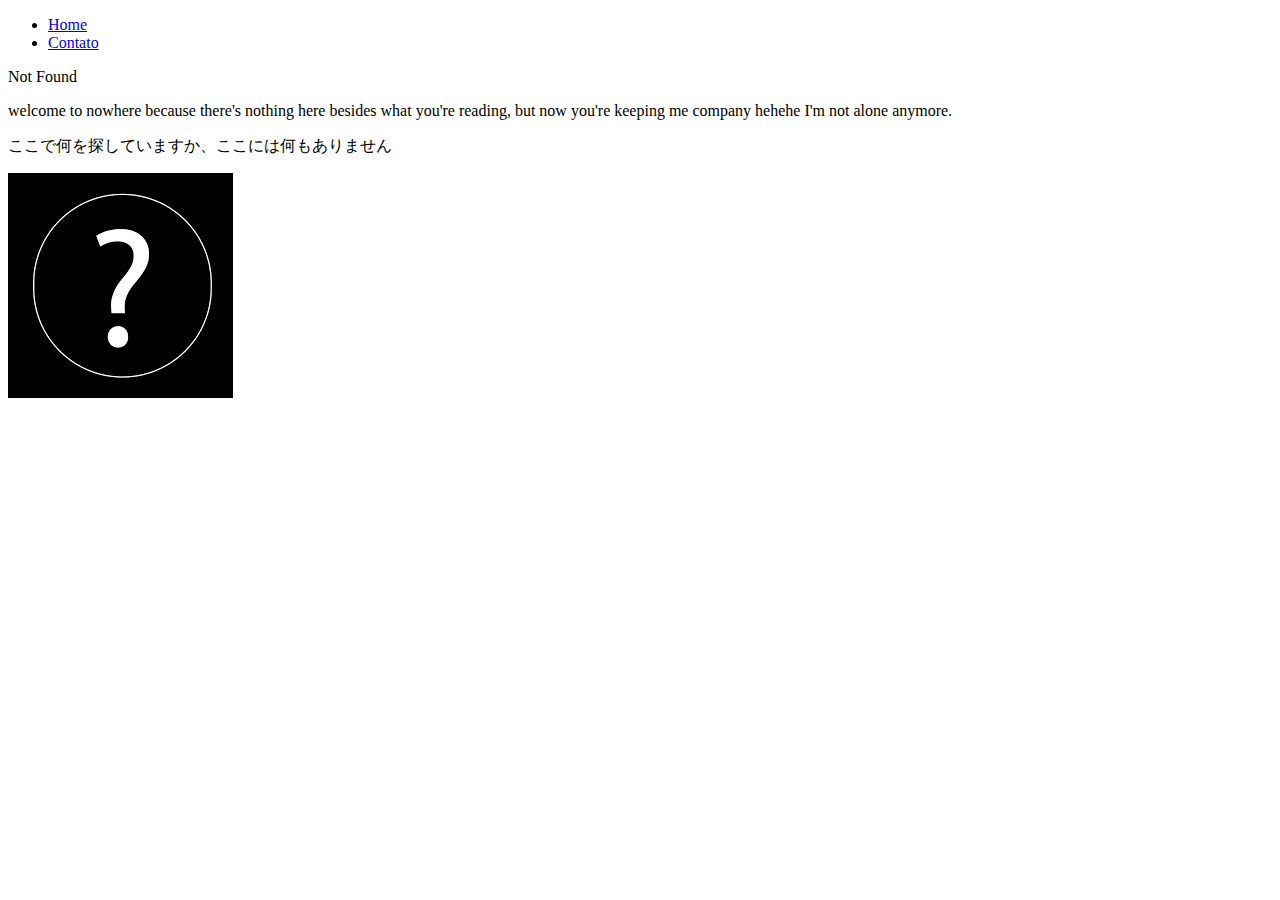
==== Fist test HTML/index.html @ 0c685f53 "fist test with HTML" ====
<!DOCTYPE html>
<html lang="en">
  <head>
    <meta charset="UTF-8" />
    <meta http-equiv="X-UA-Compatible" content="IE=edge" />
    <meta name="viewport" content="width=device-width, initial-scale=1.0" />
    <title>Null</title>
  </head>
  <body>
    <ul>
      <li>
        <a href="index.html"> Home </a>
      </li>
      <li>
        <a href="contato.html"> Contato </a>
      </li>
    </ul>

    <hi>Not Found</hi>

    <p>
      welcome to nowhere because there's nothing here besides what you're
      reading, but now you're keeping me company hehehe I'm not alone anymore.
    </p>

    <p>ここで何を探していますか、ここには何もありません</p>

    <img src="[data-uri]" alt="It's me" />
  </body>
</html>
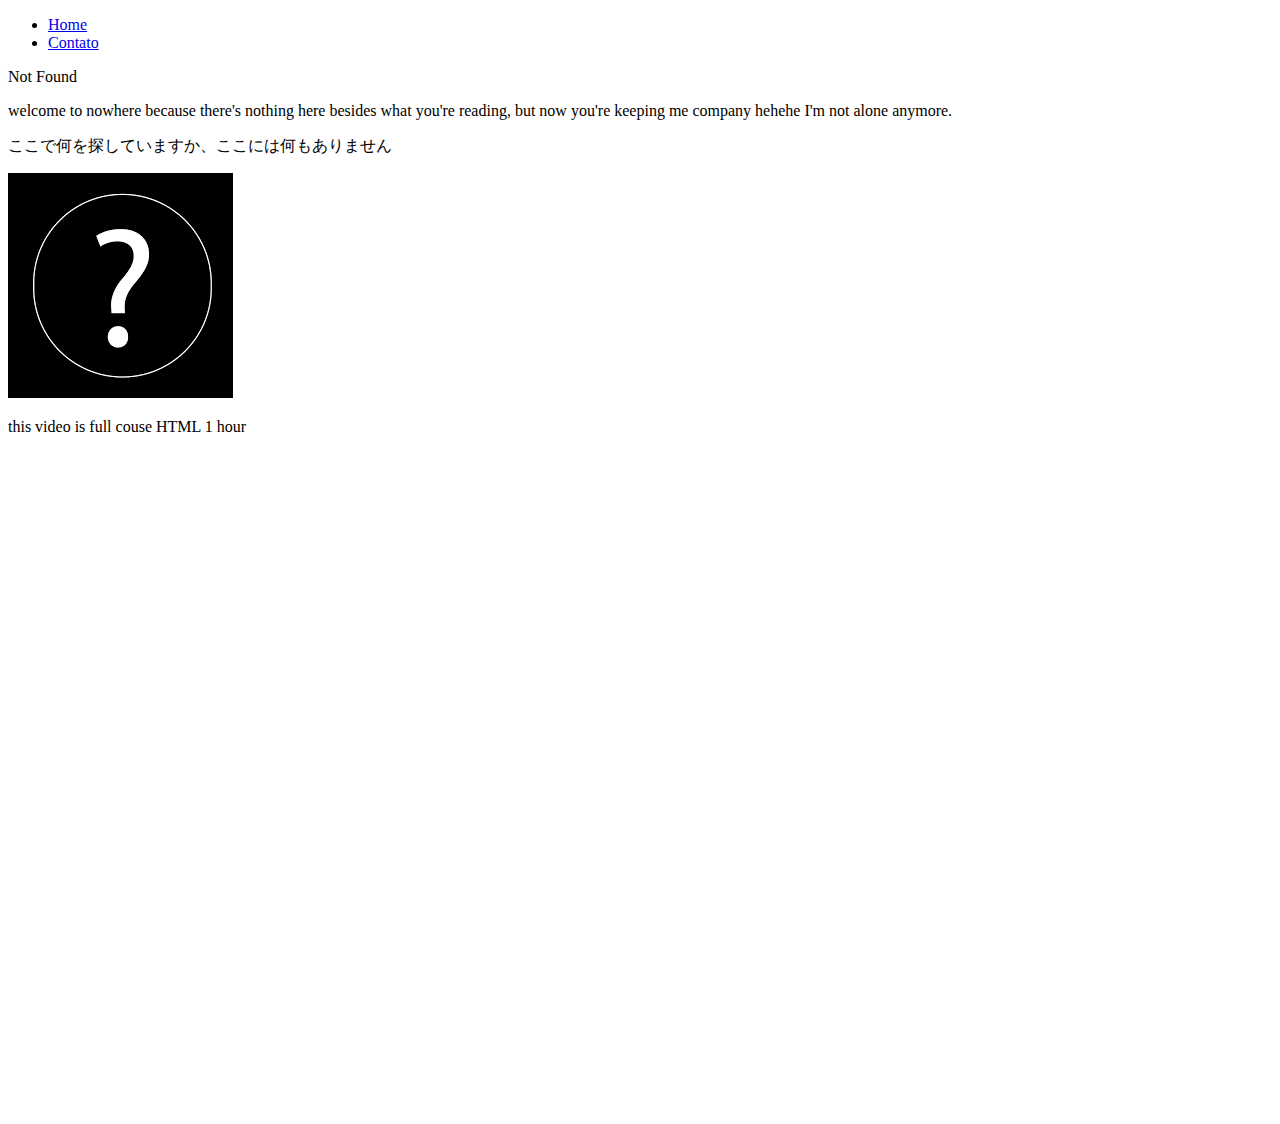
==== commit 6345b704: "add video on web" ====
--- a/Fist test HTML/index.html
+++ b/Fist test HTML/index.html
@@ -25,6 +25,24 @@
 
     <p>ここで何を探していますか、ここには何もありません</p>
 
-    <img src="[data-uri]" alt="It's me" />
+    <img
+      src="[data-uri]"
+      alt="It's me"
+    /> <br>
+
+    <p>
+      this video is full couse HTML 1 hour
+    </p>
+
+    <iframe
+      width="1000"
+      height="660"
+      src="https://www.youtube.com/embed/HD13eq_Pmp8"
+      title="YouTube video player"
+      frameborder="0"
+      allow="accelerometer; autoplay; clipboard-write; encrypted-media; gyroscope; picture-in-picture"
+      allowfullscreen
+    ></iframe> <br>
+
   </body>
-</html>+</html>
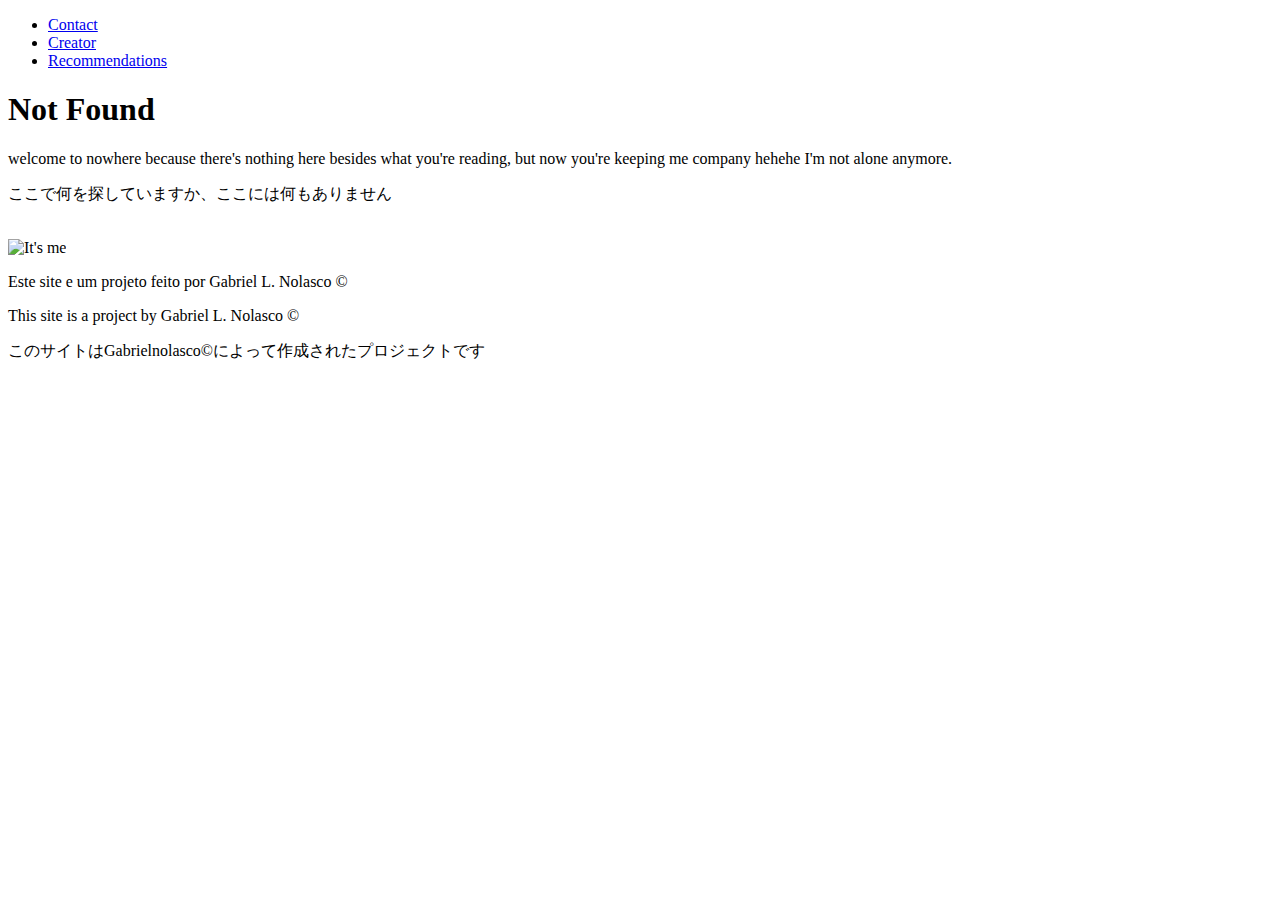
==== commit ed7c33e1: "add neon" ====
--- a/Fist test HTML/index.html
+++ b/Fist test HTML/index.html
@@ -5,44 +5,47 @@
     <meta http-equiv="X-UA-Compatible" content="IE=edge" />
     <meta name="viewport" content="width=device-width, initial-scale=1.0" />
     <title>Null</title>
+    <link rel="stylesheet" href="/assets/css/style.css" />
   </head>
   <body>
-    <ul>
+    <ul id="menu">
       <li>
-        <a href="index.html"> Home </a>
+        <a href="contact.html"> Contact </a>
       </li>
       <li>
-        <a href="contato.html"> Contato </a>
+        <a href="https://github.com/BielIl" target="_black"> Creator </a>
+      </li>
+      <li>
+        <a href="recommendations.html"> Recommendations</a>
       </li>
     </ul>
 
-    <hi>Not Found</hi>
+    <h1 class="reflexo">Not Found</h1>
 
-    <p>
-      welcome to nowhere because there's nothing here besides what you're
-      reading, but now you're keeping me company hehehe I'm not alone anymore.
-    </p>
+    <div class="container">
+      <div>
+        <p>
+          welcome to nowhere because there's nothing here besides what you're
+          reading, but now you're keeping me company hehehe I'm not alone
+          anymore.
+        </p>
 
-    <p>ここで何を探していますか、ここには何もありません</p>
+        <p>ここで何を探していますか、ここには何もありません</p>
+      </div>
+    </div>
+
+    <br />
 
     <img
-      src="[data-uri]"
+      src="https://avatars.githubusercontent.com/u/94998727?v=4"
       alt="It's me"
-    /> <br>
+    />
+    <br />
 
-    <p>
-      this video is full couse HTML 1 hour
-    </p>
-
-    <iframe
-      width="1000"
-      height="660"
-      src="https://www.youtube.com/embed/HD13eq_Pmp8"
-      title="YouTube video player"
-      frameborder="0"
-      allow="accelerometer; autoplay; clipboard-write; encrypted-media; gyroscope; picture-in-picture"
-      allowfullscreen
-    ></iframe> <br>
-
+    <footer>
+      <p>Este site e um projeto feito por Gabriel L. Nolasco &copy</p>
+      <p>This site is a project by Gabriel L. Nolasco &copy</p>
+      <p>このサイトはGabrielnolasco&copyによって作成されたプロジェクトです</p>
+    </footer>
   </body>
-</html>
+</html>